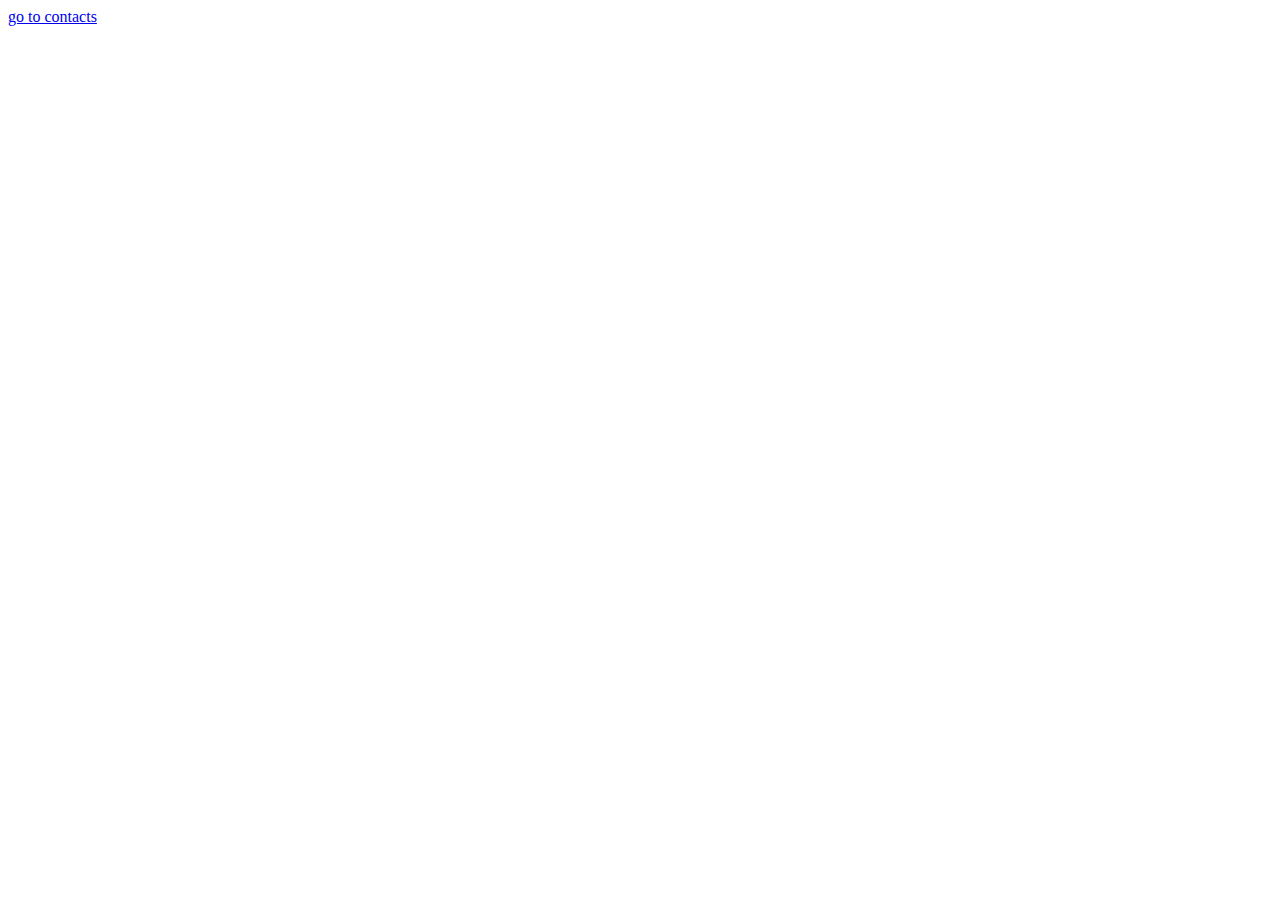
==== index.html @ 62959b8c "created contacts.html" ====
<html lang="en">
<head>
    <meta charset="UTF-8">
    <meta http-equiv="X-UA-Compatible" content="IE=edge">
    <meta name="viewport" content="width=device-width, initial-scale=1.0">
    <title>Document</title>
    <link rel="styleshhet" rel="./styles.css>"
</head>
<body>
   <a href="contacts.html">go to contacts</a> 
</body>
</html>
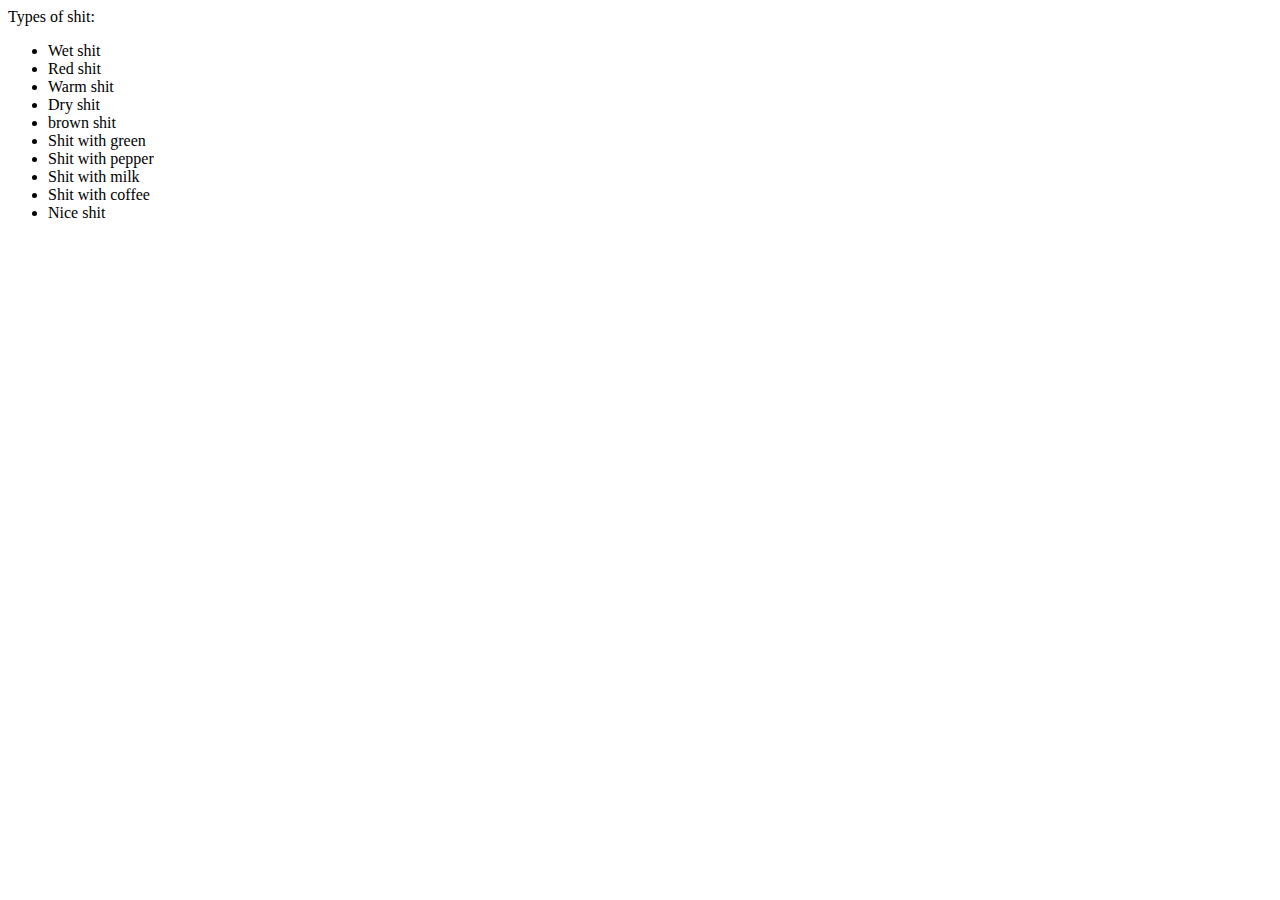
==== commit 618a4fde: "added another type of shit" ====
--- a/index.html
+++ b/index.html
@@ -7,6 +7,18 @@
     <link rel="styleshhet" rel="./styles.css>"
 </head>
 <body>
-   <a href="contacts.html">go to contacts</a> 
+    <div>Types of shit:</div>
+    <ul>
+        <li>Wet shit</li>
+        <li>Red shit</li>
+        <li>Warm shit</li>
+        <li>Dry shit</li>
+        <li>brown shit</li>
+        <li>Shit with green</li>
+        <li>Shit with pepper</li>
+        <li>Shit with milk</li>
+        <li>Shit with coffee</li>
+        <li>Nice shit</li>
+    </ul> 
 </body>
 </html>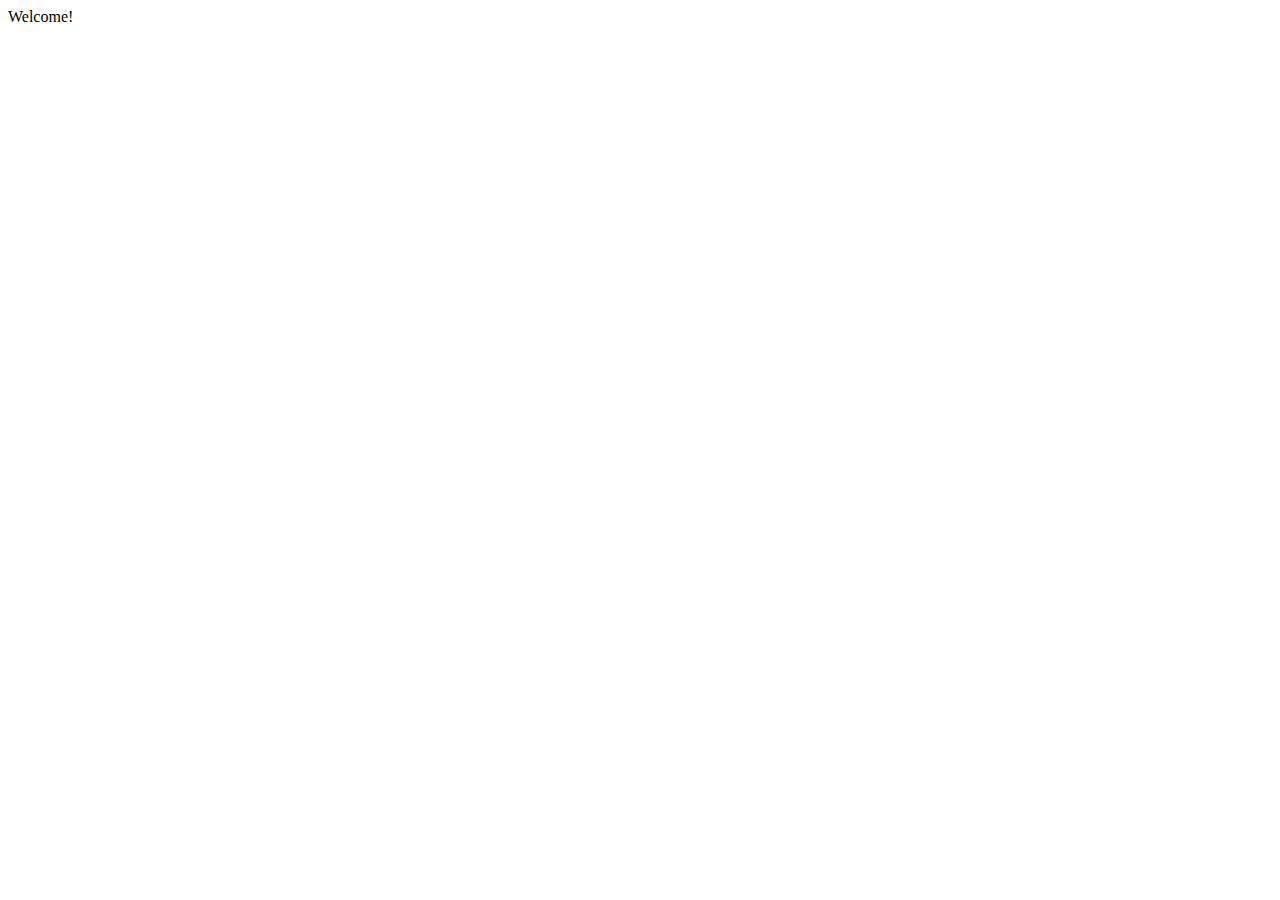
==== commit 8bdab702: "added heading 'welcome'" ====
--- a/index.html
+++ b/index.html
@@ -4,21 +4,9 @@
     <meta http-equiv="X-UA-Compatible" content="IE=edge">
     <meta name="viewport" content="width=device-width, initial-scale=1.0">
     <title>Document</title>
-    <link rel="styleshhet" rel="./styles.css>"
+    <link rel="styleshhet" href="styles.css">
 </head>
 <body>
-    <div>Types of shit:</div>
-    <ul>
-        <li>Wet shit</li>
-        <li>Red shit</li>
-        <li>Warm shit</li>
-        <li>Dry shit</li>
-        <li>brown shit</li>
-        <li>Shit with green</li>
-        <li>Shit with pepper</li>
-        <li>Shit with milk</li>
-        <li>Shit with coffee</li>
-        <li>Nice shit</li>
-    </ul> 
+    <div class="heading-text">Welcome!</div> 
 </body>
 </html>--- a/styles.css
+++ b/styles.css
@@ -0,0 +1,9 @@
+body {
+    background:  rgb(138, 219, 91);
+}
+
+div.heading-text {
+    text-align: center;
+    font-size: 150%;
+    color: black;  
+}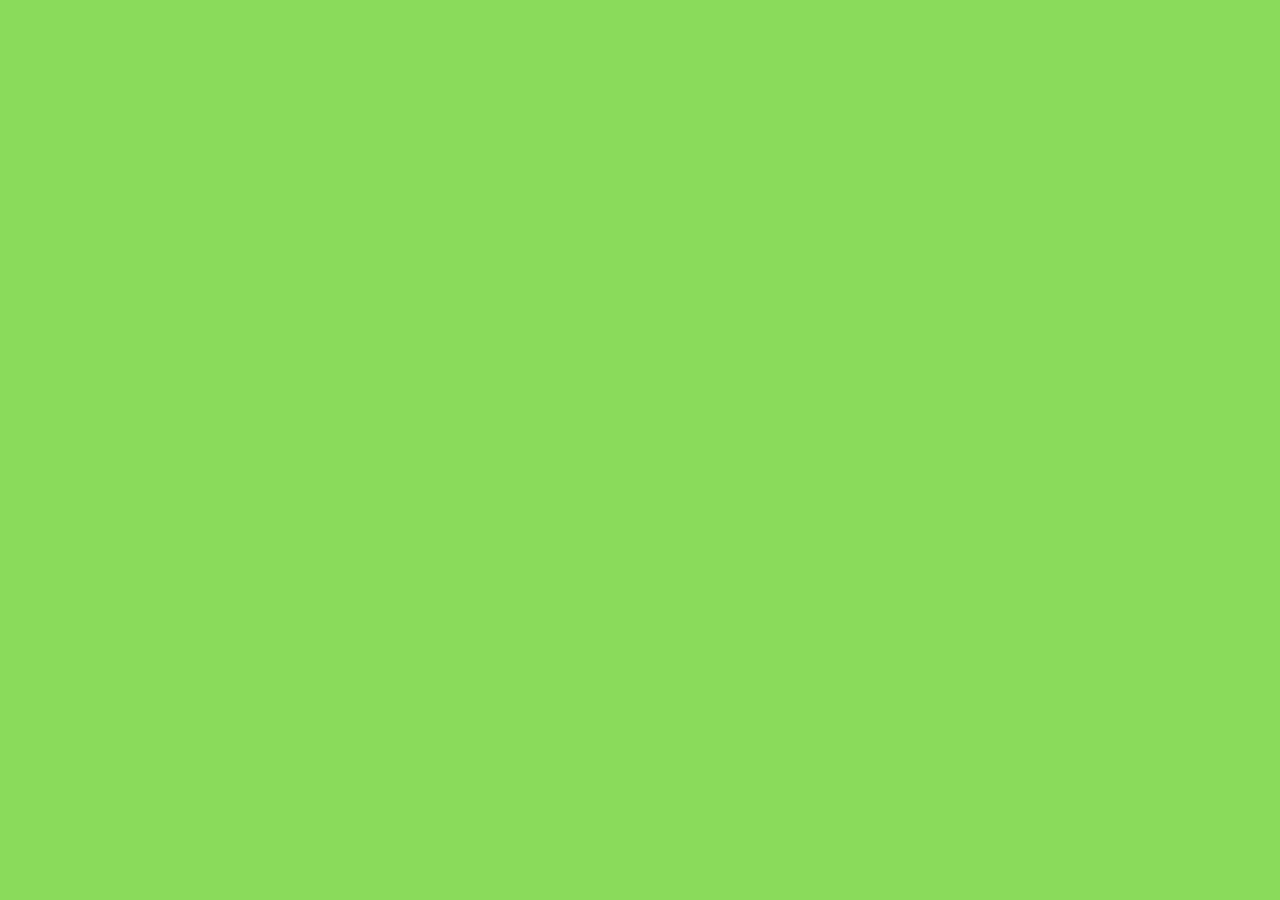
==== commit 95ebcc0f: "fixed way to css file" ====
--- a/index.html
+++ b/index.html
@@ -4,9 +4,9 @@
     <meta http-equiv="X-UA-Compatible" content="IE=edge">
     <meta name="viewport" content="width=device-width, initial-scale=1.0">
     <title>Document</title>
-    <link rel="styleshhet" href="styles.css">
+    <link rel="stylesheet" href="styles.css">
 </head>
 <body>
-    <div class="heading-text">Welcome!</div> 
+    
 </body>
 </html>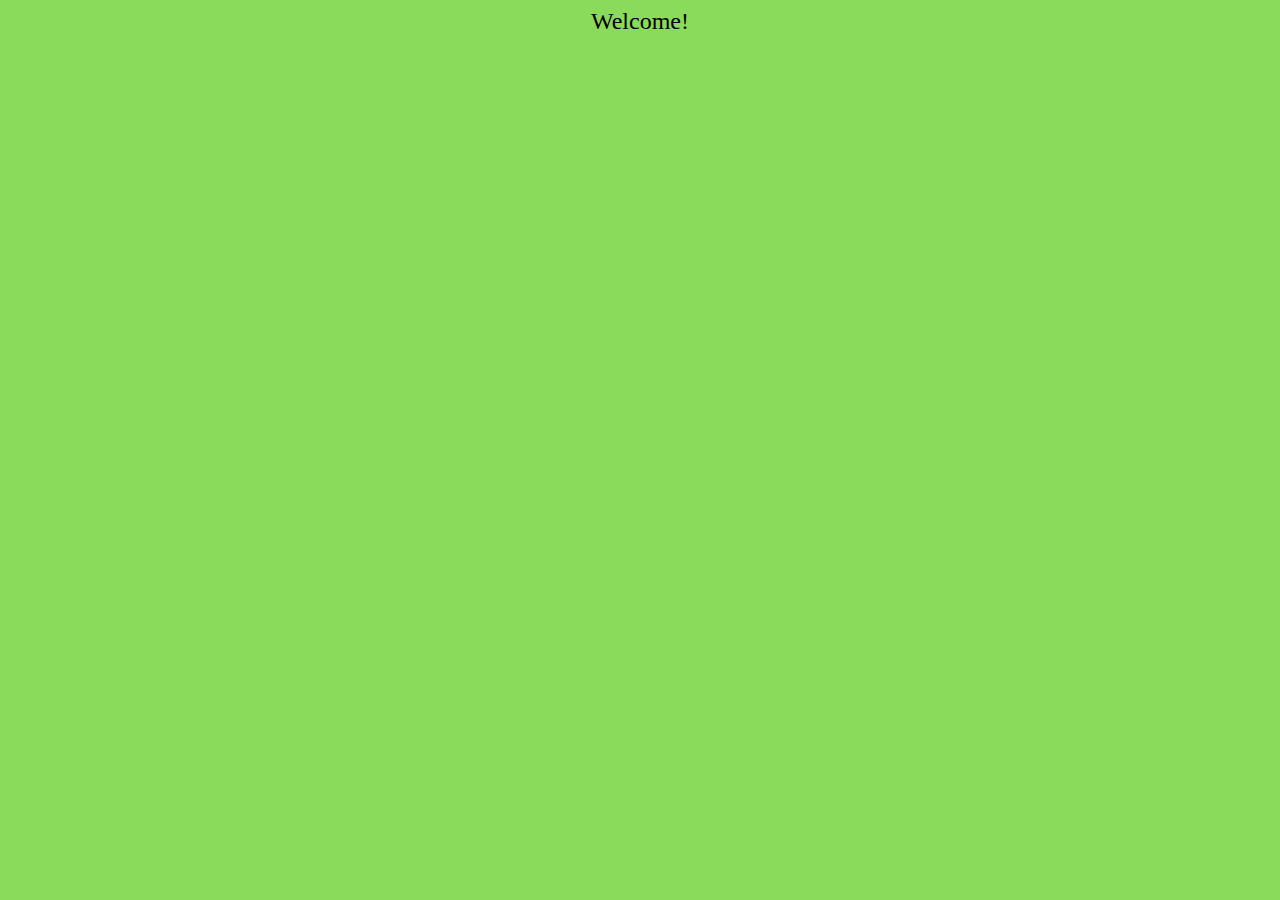
==== commit eeb49cfa: "fixed relationship - 'stylesheet'" ====
--- a/index.html
+++ b/index.html
@@ -7,6 +7,6 @@
     <link rel="stylesheet" href="styles.css">
 </head>
 <body>
-    
+    <div class="heading-text">Welcome!</div> 
 </body>
 </html>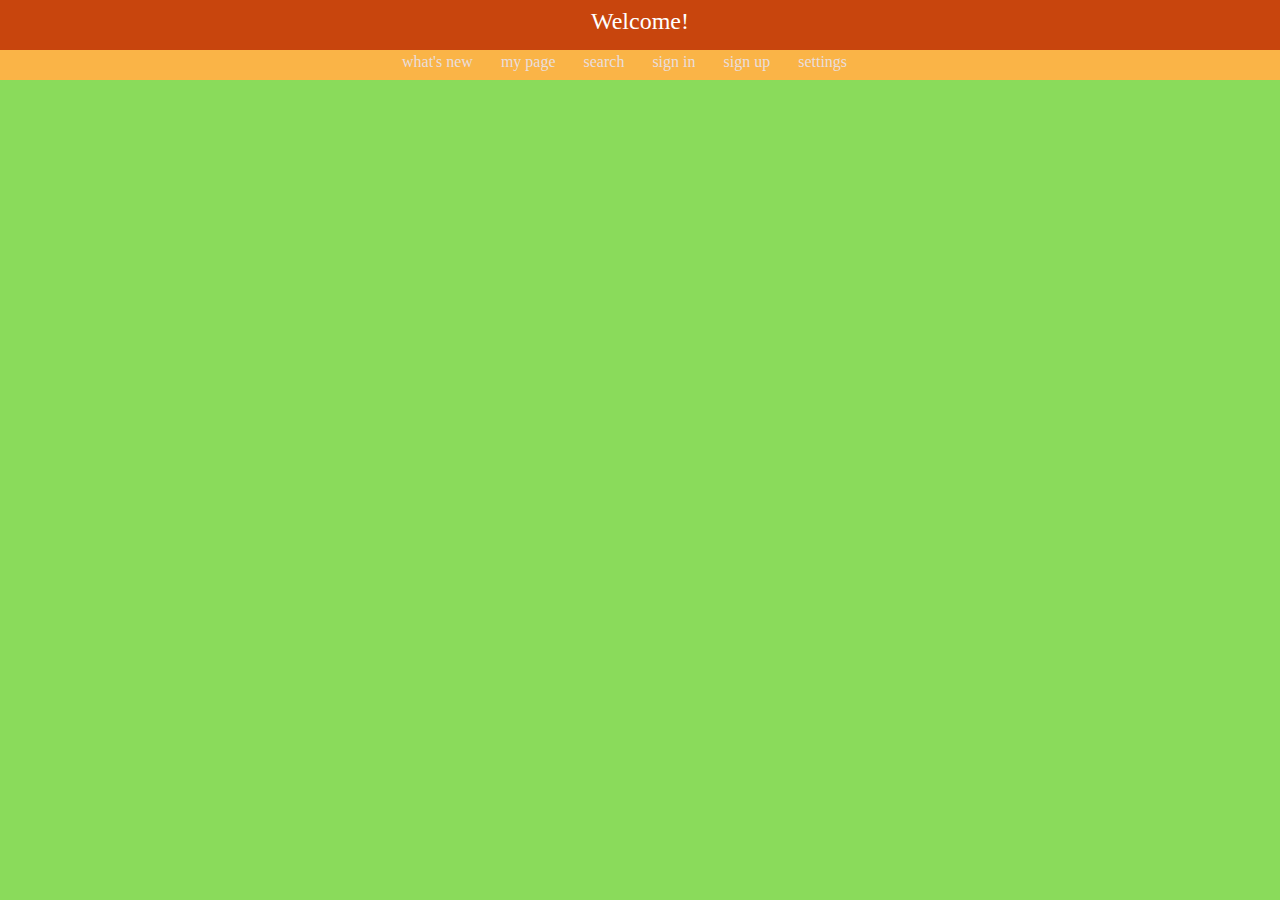
==== commit 58707163: "added page-heading" ====
--- a/index.html
+++ b/index.html
@@ -7,6 +7,20 @@
     <link rel="stylesheet" href="styles.css">
 </head>
 <body>
-    <div class="heading-text">Welcome!</div> 
+    <div class=header-bckcolor>
+        <div class="heading-text">Welcome!</div> 
+    </div>
+    <div class="navigation-bckcolor">
+        <div class="navigation-panel">
+            <div class="navigation-links-block">
+                <a class="navigation-link" href="">what's new</a>
+                <a class="navigation-link" href="">my page</a>
+                <a class="navigation-link" href="">search</a>
+                <a class="navigation-link" href="">sign in</a>
+                <a class="navigation-link" href="">sign up</a>
+                <a class="navigation-link" href="">settings</a>
+            </div>
+        </div>
+    </div>  
 </body>
 </html>--- a/styles.css
+++ b/styles.css
@@ -1,9 +1,57 @@
 body {
+    margin: 0px;
     background:  rgb(138, 219, 91);
+}
+
+div.header-bckcolor {
+    height: 50px;
+    background-color: rgb(200, 69, 13);
 }
 
 div.heading-text {
     text-align: center;
     font-size: 150%;
-    color: black;  
+    padding-top: 8px;
+    color: white;  
+}
+
+div.navigation-bckcolor {
+    height: 30px;
+    background-color: #fab447;
+}
+
+div.navigation-panel {
+    width: 500px;
+    height: 30px;
+    margin: auto;
+}
+
+div.navigation-links-block {
+    margin: auto;
+    width: 300 px;
+    height: 30px;
+}
+
+a.navigation-link {
+    color: rgb(233, 222, 222);
+    height: 25px;
+    display: inline-block;
+    margin: 3px 12px;
+    border-bottom: 2px solid #fab447;
+    text-decoration: none;
+}
+
+a.navigation-link:visited {
+    border-bottom: 2px solid #fab447;
+}
+
+a.navigation-link:hover {
+    color:white;
+    border-bottom: 2px solid white;
+}
+
+a.navigation-link:active {
+    color:white;
+    text-shadow: 0px 0px 5px whitesmoke;
+    border-bottom: 2px solid white;
 }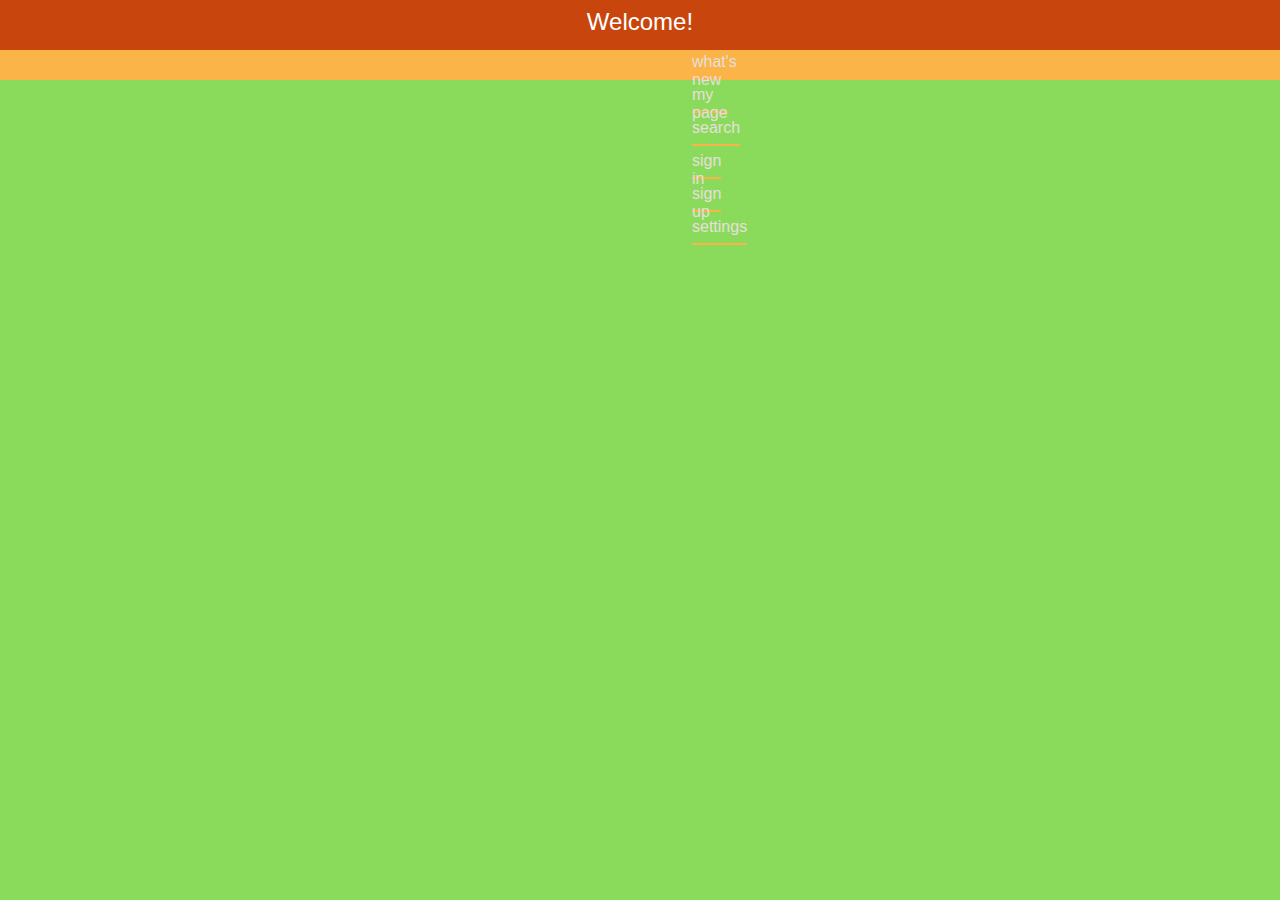
==== commit fd632892: "added font - 'sans-serif'" ====
--- a/index.html
+++ b/index.html
@@ -12,15 +12,13 @@
     </div>
     <div class="navigation-bckcolor">
         <div class="navigation-panel">
-            <div class="navigation-links-block">
-                <a class="navigation-link" href="">what's new</a>
-                <a class="navigation-link" href="">my page</a>
-                <a class="navigation-link" href="">search</a>
-                <a class="navigation-link" href="">sign in</a>
-                <a class="navigation-link" href="">sign up</a>
-                <a class="navigation-link" href="">settings</a>
-            </div>
-        </div>
+            <a class="navigation-link" href="">what's new</a>
+            <a class="navigation-link" href="">my page</a>
+            <a class="navigation-link" href="">search</a>
+            <a class="navigation-link" href="">sign in</a>
+            <a class="navigation-link" href="">sign up</a>
+            <a class="navigation-link" href="">settings</a>
+        </div>     
     </div>  
 </body>
 </html>--- a/styles.css
+++ b/styles.css
@@ -1,6 +1,7 @@
 body {
     margin: 0px;
     background:  rgb(138, 219, 91);
+    font-family: sans-serif;
 }
 
 div.header-bckcolor {
@@ -21,13 +22,7 @@
 }
 
 div.navigation-panel {
-    width: 500px;
-    height: 30px;
-    margin: auto;
-}
-
-div.navigation-links-block {
-    margin: auto;
+    margin: 0px 680px;
     width: 300 px;
     height: 30px;
 }
